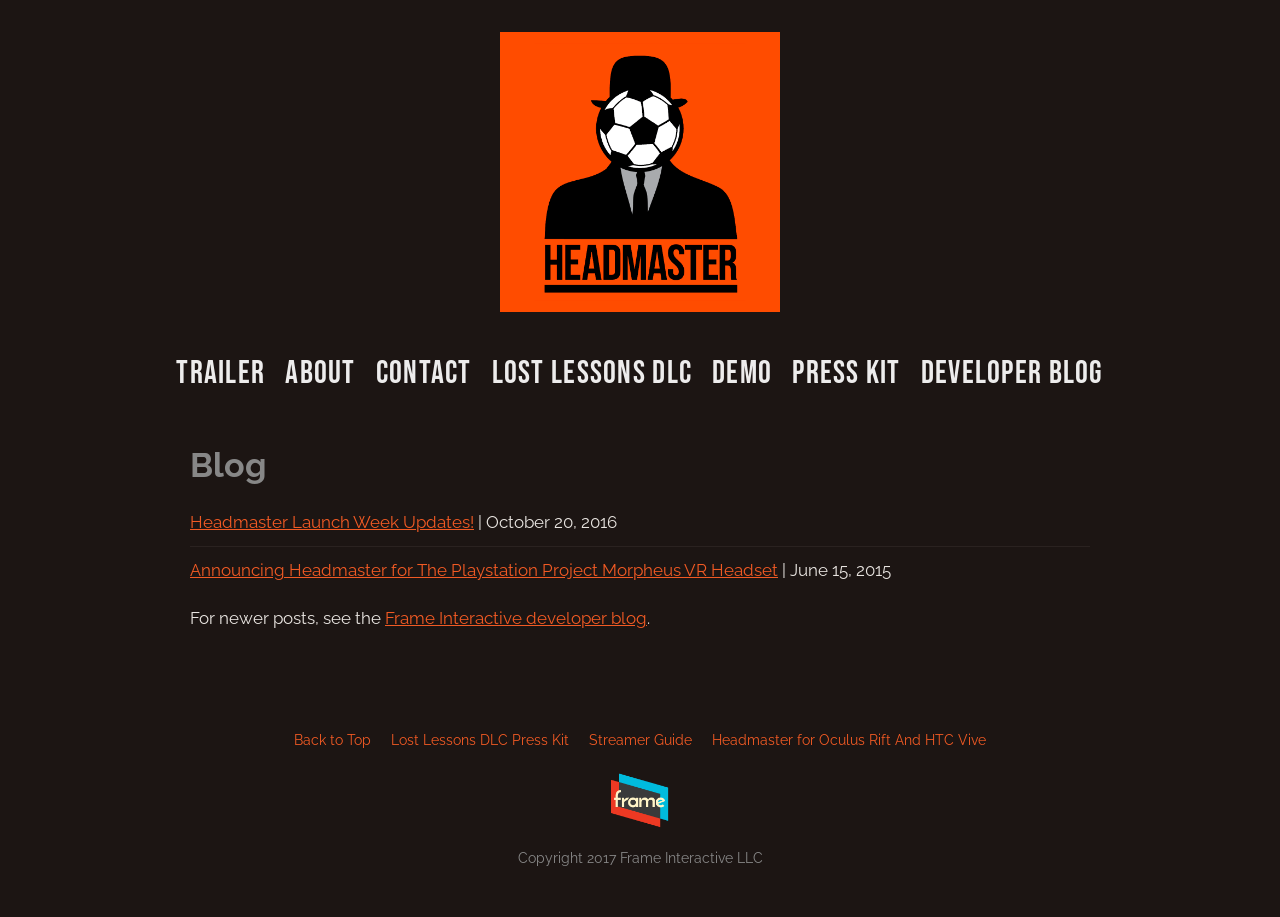
==== blog/index.html @ fe7ac96b "Static migration of headmastergame.com from Squarespace Static HTML/CSS copy of the Squarespace site" ====
<!DOCTYPE html>
<html lang="en">
<head>
  <meta charset="UTF-8">
  <meta name="viewport" content="width=device-width, initial-scale=1">
  <title>Blog — Headmaster</title>
  <link rel="icon" href="../assets/images/favicon.ico" sizes="any">
  <link rel="preconnect" href="https://fonts.googleapis.com">
  <link rel="preconnect" href="https://fonts.gstatic.com" crossorigin>
  <link href="https://fonts.googleapis.com/css2?family=Bebas+Neue&family=Raleway:ital,wght@0,400;0,600;0,700;1,400&display=swap" rel="stylesheet">
  <link rel="stylesheet" href="../css/styles.css">
</head>
<body>
  <header id="header" class="site-header">
    <a class="logo" href="../index.html">
      <img src="../assets/images/logo.png" alt="Headmaster" width="280" height="280">
    </a>
    <nav class="site-nav" aria-label="Primary">
      <ul>
        <li><a href="../index.html#home-pacific-section">Trailer</a></li>
        <li><a href="../index.html#about-section">About</a></li>
        <li><a href="../index.html#support-section">Contact</a></li>
        <li><a href="../the-lost-lessons/">Lost Lessons DLC</a></li>
        <li><a href="../demo/">Demo</a></li>
        <li><a href="../press-kit/">Press Kit</a></li>
        <li><a href="https://medium.com/frame-interactive">Developer Blog</a></li>
      </ul>
    </nav>
  </header>

  <main>
    <section class="section page-content">
      <h1>Blog</h1>
      <ul class="article-list">
        <li><a href="../blog/2016/10/20/headmaster-launch-week-updates/">Headmaster Launch Week Updates!</a> | October 20, 2016</li>
        <li><a href="../blog/2015/6/15/test-post-for-blog/">Announcing Headmaster for The Playstation Project Morpheus VR Headset</a> | June 15, 2015</li>
      </ul>
      <p>For newer posts, see the <a href="https://medium.com/frame-interactive">Frame Interactive developer blog</a>.</p>
    </section>
  </main>

  <footer class="site-footer">
    <nav class="footer-links" aria-label="More">
      <a href="#header">Back to Top</a>
      <a href="../lost-lessons-press/">Lost Lessons DLC Press Kit</a>
      <a href="../streamer-guide/">Streamer Guide</a>
      <a href="../headmaster-for-oculus-rift-and-htc-vive/">Headmaster for Oculus Rift And HTC Vive</a>
    </nav>
    <a class="footer-frame" href="https://www.frameinteractive.com/"><img src="../assets/images/badge-extra.png" alt="Frame Interactive" width="122" height="113" loading="lazy"></a>
    <p>Copyright 2017 Frame Interactive LLC</p>
  </footer>
</body>
</html>
---- css/styles.css ----
:root {
  --bg: rgb(28, 21, 19);
  --text: #e8e4e0;
  --muted: #878787;
  --accent: #f15a24;
  --link: #f15a24;
  --white: rgba(255, 255, 255, 0.92);
  --max: 900px;
  --font-nav: "Bebas Neue", sans-serif;
  --font-body: "Raleway", sans-serif;
}

*,
*::before,
*::after {
  box-sizing: border-box;
}

html {
  scroll-behavior: smooth;
}

body {
  margin: 0;
  background: var(--bg);
  color: var(--text);
  font-family: var(--font-body);
  font-size: 1.05rem;
  line-height: 1.6;
}

img {
  max-width: 100%;
  height: auto;
  display: block;
}

a {
  color: var(--link);
}

a:hover {
  color: #ff7a4a;
}

.visually-hidden {
  position: absolute;
  width: 1px;
  height: 1px;
  padding: 0;
  margin: -1px;
  overflow: hidden;
  clip: rect(0, 0, 0, 0);
  white-space: nowrap;
  border: 0;
}

/* Header */
.site-header {
  text-align: center;
  padding: 2rem 1rem 1.5rem;
}

.logo {
  display: inline-block;
}

.logo img {
  width: min(280px, 55vw);
  margin: 0 auto;
}

.site-nav ul {
  display: flex;
  flex-wrap: wrap;
  justify-content: center;
  gap: 0.35rem 1.25rem;
  list-style: none;
  margin: 1.75rem 0 0;
  padding: 0;
}

.site-nav a {
  font-family: var(--font-nav);
  font-size: clamp(1.35rem, 3.5vw, 2rem);
  letter-spacing: 0.04em;
  text-decoration: none;
  text-transform: uppercase;
  color: var(--white);
}

.site-nav a:hover,
.site-nav a:focus-visible {
  color: var(--accent);
}

/* Sections */
.section {
  width: min(100% - 2rem, var(--max));
  margin: 0 auto;
  padding: 2.5rem 0 3rem;
}

.section h1 {
  font-family: var(--font-body);
  font-weight: 700;
  font-size: clamp(1.6rem, 3vw, 2.1rem);
  color: var(--muted);
  margin: 0 0 1rem;
}

.section h2 {
  font-size: 1.25rem;
  font-weight: 600;
  color: var(--text);
  margin: 0 0 0.75rem;
}

.section h3 {
  font-size: 1rem;
  font-weight: 600;
  text-transform: uppercase;
  letter-spacing: 0.06em;
  color: var(--muted);
  margin: 0 0 1rem;
}

.section p {
  margin: 0 0 1rem;
}

/* Trailers */
.trailers {
  display: flex;
  flex-direction: column;
  gap: 1.75rem;
  padding-top: 1rem;
}

.video {
  position: relative;
  width: 100%;
  aspect-ratio: 16 / 9;
  background: #000;
  overflow: hidden;
}

.video iframe {
  position: absolute;
  inset: 0;
  width: 100%;
  height: 100%;
  border: 0;
}

/* About */
.features-label {
  margin-bottom: 0.25rem;
  font-weight: 600;
}

.features {
  margin: 0 0 1.5rem;
  padding-left: 1.25rem;
}

.features li {
  margin-bottom: 0.35rem;
}

.buy-links {
  margin-bottom: 2.5rem;
}

.buy-links a {
  font-weight: 600;
  text-decoration: underline;
}

.hero-banner {
  margin: 0 0 2rem;
}

.hero-banner img {
  width: 100%;
}

.gallery {
  display: grid;
  grid-template-columns: repeat(2, 1fr);
  gap: 0.75rem;
}

.gallery img {
  width: 100%;
  background: #111;
}

.badges {
  display: flex;
  flex-wrap: wrap;
  justify-content: center;
  align-items: center;
  gap: 1.5rem 2rem;
  margin-top: 2.5rem;
}

.badges img {
  width: auto;
  max-height: 160px;
}

.badges .fic-doc {
  max-height: 280px;
  max-width: min(280px, 100%);
}

@media (max-width: 600px) {
  .gallery {
    grid-template-columns: 1fr;
  }
}

/* Contact */
.contact-form-block {
  margin: 2rem 0 3rem;
}

.contact-form,
.newsletter-form {
  display: flex;
  flex-direction: column;
  gap: 0.85rem;
  max-width: 420px;
}

.contact-form label {
  display: flex;
  flex-direction: column;
  gap: 0.35rem;
  font-size: 0.9rem;
  color: var(--muted);
}

.contact-form input,
.contact-form textarea,
.newsletter-form input {
  font: inherit;
  color: var(--text);
  background: #1a1412;
  border: 1px solid #3a302c;
  padding: 0.65rem 0.75rem;
  border-radius: 2px;
}

.contact-form input:focus,
.contact-form textarea:focus,
.newsletter-form input:focus {
  outline: 2px solid var(--accent);
  outline-offset: 1px;
}

.contact-form button,
.newsletter-form button {
  align-self: flex-start;
  font-family: var(--font-body);
  font-weight: 600;
  font-size: 0.95rem;
  text-transform: uppercase;
  letter-spacing: 0.04em;
  color: #fff;
  background: var(--accent);
  border: 0;
  padding: 0.65rem 1.4rem;
  cursor: pointer;
}

.contact-form button:hover,
.newsletter-form button:hover {
  background: #ff7a4a;
}

.newsletter {
  margin: 2.5rem 0;
  padding-top: 1.5rem;
  border-top: 1px solid #3a302c;
}

.newsletter .privacy {
  font-size: 0.85rem;
  color: var(--muted);
  margin-top: 0.75rem;
}

.newsletter-form {
  flex-direction: row;
  flex-wrap: wrap;
  align-items: stretch;
  max-width: 480px;
}

.newsletter-form input {
  flex: 1 1 200px;
}

.contact-footer-bits {
  display: flex;
  flex-direction: column;
  align-items: center;
  gap: 1.25rem;
  margin-top: 2.5rem;
  padding-top: 1.5rem;
  border-top: 1px solid #3a302c;
}

.frame-logo-link img {
  width: min(200px, 50vw);
  margin: 0 auto;
}

.social {
  display: flex;
  flex-wrap: wrap;
  justify-content: center;
  gap: 0.75rem 1.5rem;
  list-style: none;
  margin: 0;
  padding: 0;
}

.social a {
  font-family: var(--font-nav);
  font-size: 1.35rem;
  letter-spacing: 0.04em;
  text-decoration: none;
  text-transform: uppercase;
  color: var(--white);
}

.social a:hover {
  color: var(--accent);
}

/* Footer */
.site-footer {
  text-align: center;
  padding: 2rem 1rem 3rem;
  color: var(--muted);
  font-size: 0.9rem;
}

.site-footer p {
  margin: 0;
}

.footer-links {
  display: flex;
  flex-wrap: wrap;
  justify-content: center;
  gap: 0.5rem 1.25rem;
  margin-bottom: 1.25rem;
}

.footer-links a {
  font-size: 0.9rem;
  text-decoration: none;
}

.footer-links a:hover {
  text-decoration: underline;
}

/* Subpages */
.page-content {
  padding-top: 1rem;
}

.page-lead {
  font-size: 1.15rem;
  color: var(--text);
}

.callout {
  font-weight: 700;
  color: var(--accent);
  font-size: 1.2rem;
}

.itch-embed {
  margin: 1.5rem 0 2rem;
  text-align: center;
}

.itch-embed iframe {
  max-width: 100%;
  border: 0;
}

.press-toc {
  margin: 1.5rem 0 2rem;
  padding: 1rem 1.25rem;
  border: 1px solid #3a302c;
  background: #1a1412;
}

.press-toc ul {
  margin: 0;
  padding-left: 1.25rem;
}

.press-toc li {
  margin-bottom: 0.35rem;
}

.press-toc a {
  text-decoration: none;
}

.press-toc a:hover {
  text-decoration: underline;
}

.press-section {
  padding-top: 2rem;
  margin-top: 2rem;
  border-top: 1px solid #3a302c;
}

.press-section:first-of-type {
  border-top: 0;
  margin-top: 0;
  padding-top: 0;
}

.factsheet dt {
  font-weight: 600;
  color: var(--muted);
  margin-top: 0.75rem;
}

.factsheet dd {
  margin: 0.15rem 0 0;
}

.article-list,
.link-list {
  list-style: none;
  padding: 0;
  margin: 0;
}

.article-list li,
.link-list li {
  margin-bottom: 0.65rem;
  padding-bottom: 0.65rem;
  border-bottom: 1px solid #2a2220;
}

.article-list li:last-child,
.link-list li:last-child {
  border-bottom: 0;
}

.team-member {
  margin-bottom: 1.75rem;
}

.team-member h3 {
  margin: 0 0 0.35rem;
  color: var(--text);
  text-transform: none;
  letter-spacing: 0;
  font-size: 1.1rem;
}

.guide-section {
  margin: 2rem 0;
}

.guide-section h3 {
  color: var(--text);
  text-transform: none;
  letter-spacing: 0;
  font-size: 1.15rem;
}

.guide-section ul {
  margin: 0.5rem 0 0;
  padding-left: 1.25rem;
}

.guide-section li {
  margin-bottom: 0.35rem;
}

.sub-list {
  margin-top: 0.35rem;
}

.feature-block {
  margin: 1.5rem 0;
}

.feature-block h3 {
  color: var(--text);
  text-transform: none;
  letter-spacing: 0;
}

.logo-pair {
  display: grid;
  grid-template-columns: repeat(2, minmax(0, 220px));
  gap: 1rem;
  margin-top: 1rem;
}

.download-links {
  margin: 1rem 0 1.5rem;
}

.download-links a {
  display: inline-block;
  margin-right: 1rem;
  margin-bottom: 0.5rem;
}

.post-meta {
  font-size: 0.9rem;
  color: var(--muted);
}

.post-nav {
  margin-top: 2rem;
}

.footer-frame img {
  width: 64px;
  margin: 0 auto 1rem;
}
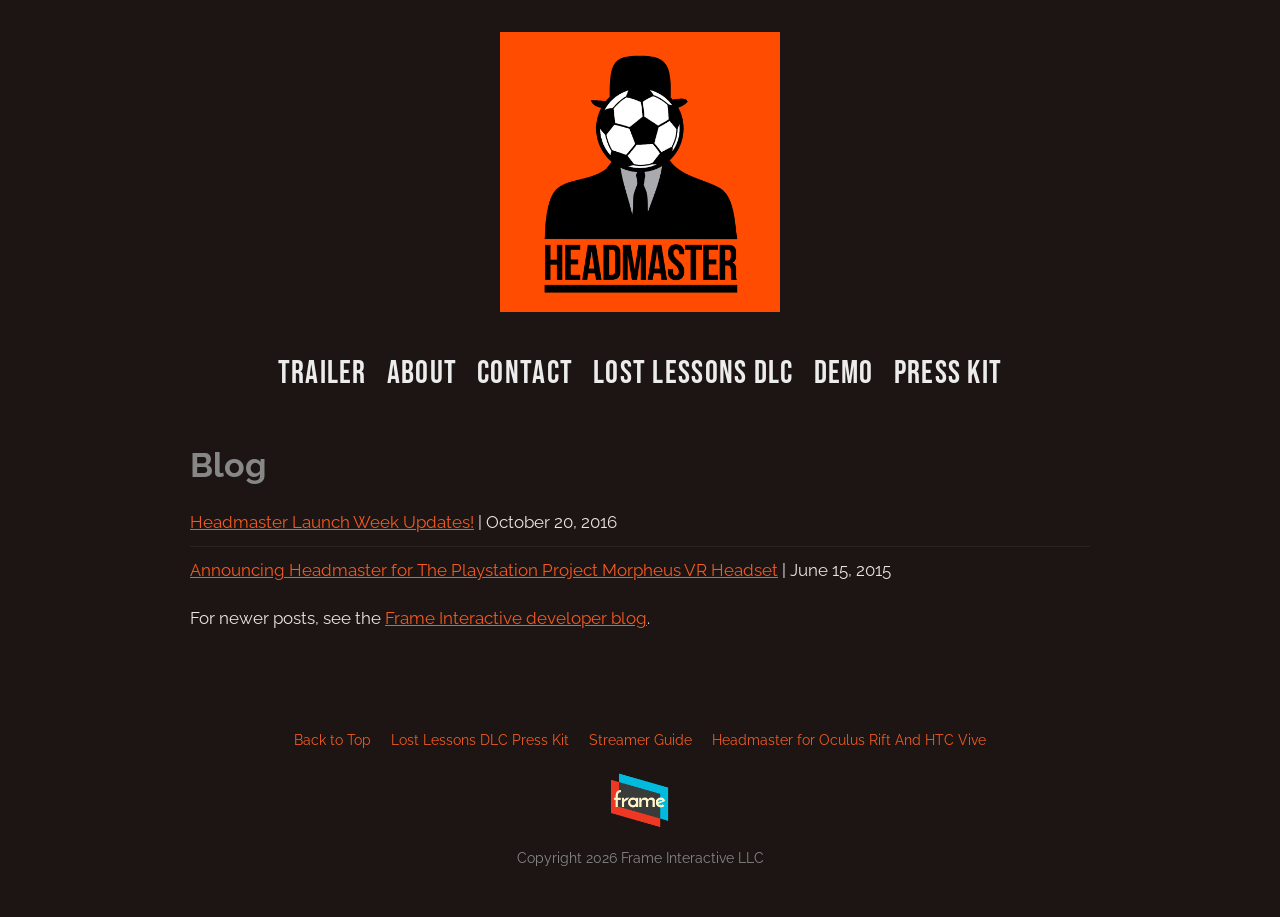
==== commit 7f1c7586: "Remove Developer Blog nav link; update copyright to 2026 Co-Authored-By: Claude Sonnet 5.5 <noreply@" ====
--- a/blog/index.html
+++ b/blog/index.html
@@ -23,7 +23,6 @@
         <li><a href="../the-lost-lessons/">Lost Lessons DLC</a></li>
         <li><a href="../demo/">Demo</a></li>
         <li><a href="../press-kit/">Press Kit</a></li>
-        <li><a href="https://medium.com/frame-interactive">Developer Blog</a></li>
       </ul>
     </nav>
   </header>
@@ -47,7 +46,7 @@
       <a href="../headmaster-for-oculus-rift-and-htc-vive/">Headmaster for Oculus Rift And HTC Vive</a>
     </nav>
     <a class="footer-frame" href="https://www.frameinteractive.com/"><img src="../assets/images/badge-extra.png" alt="Frame Interactive" width="122" height="113" loading="lazy"></a>
-    <p>Copyright 2017 Frame Interactive LLC</p>
+    <p>Copyright 2026 Frame Interactive LLC</p>
   </footer>
 </body>
 </html>
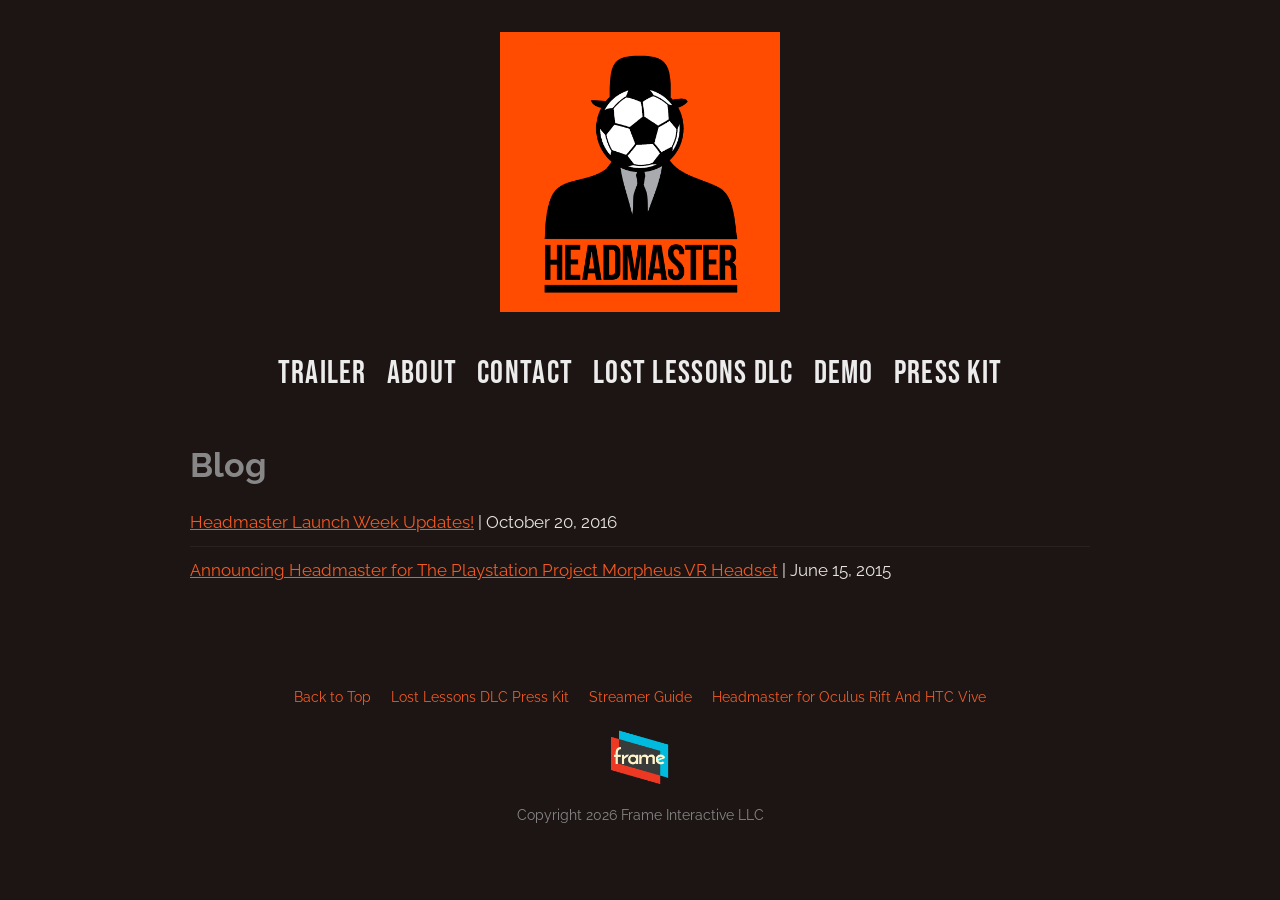
==== commit 136022e1: "Remove Medium blog line from blog index Co-Authored-By: Claude Sonnet 5.5 <noreply@anthropic.com>" ====
--- a/blog/index.html
+++ b/blog/index.html
@@ -34,7 +34,6 @@
         <li><a href="../blog/2016/10/20/headmaster-launch-week-updates/">Headmaster Launch Week Updates!</a> | October 20, 2016</li>
         <li><a href="../blog/2015/6/15/test-post-for-blog/">Announcing Headmaster for The Playstation Project Morpheus VR Headset</a> | June 15, 2015</li>
       </ul>
-      <p>For newer posts, see the <a href="https://medium.com/frame-interactive">Frame Interactive developer blog</a>.</p>
     </section>
   </main>
 
